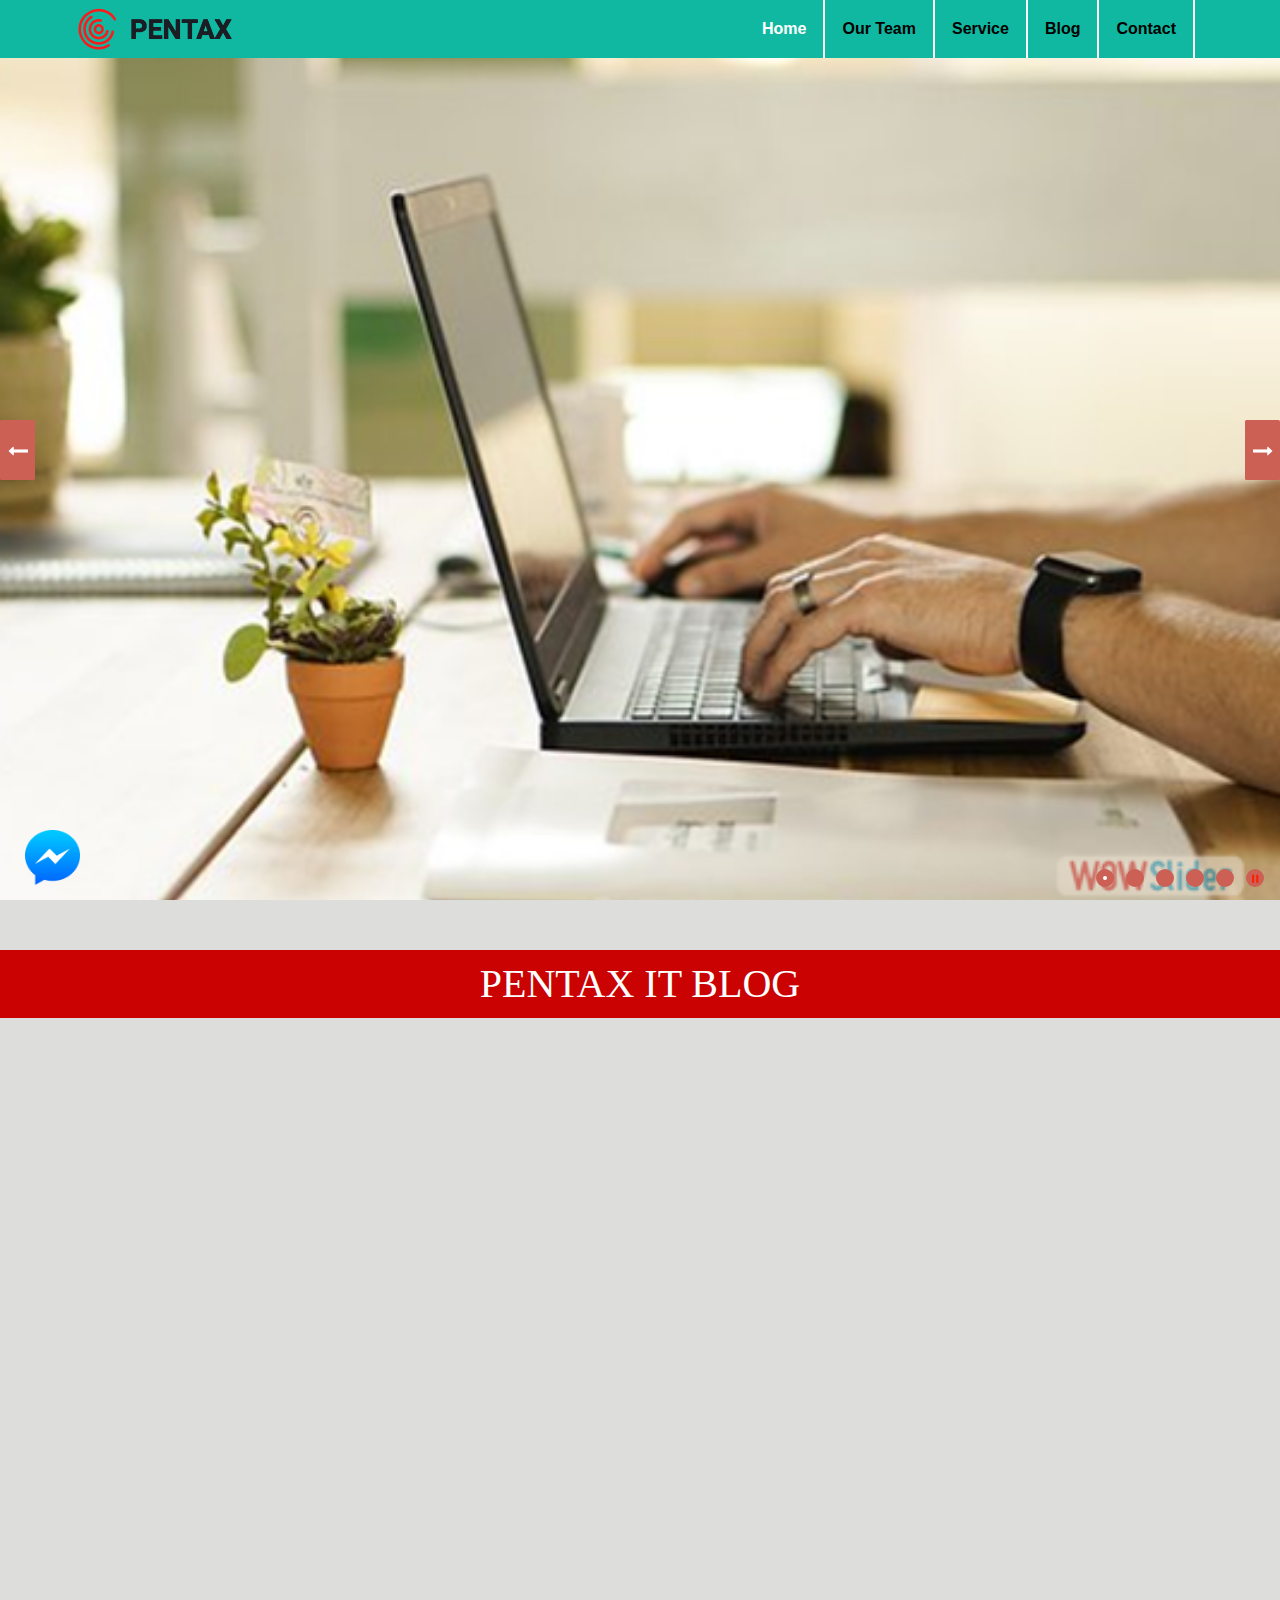
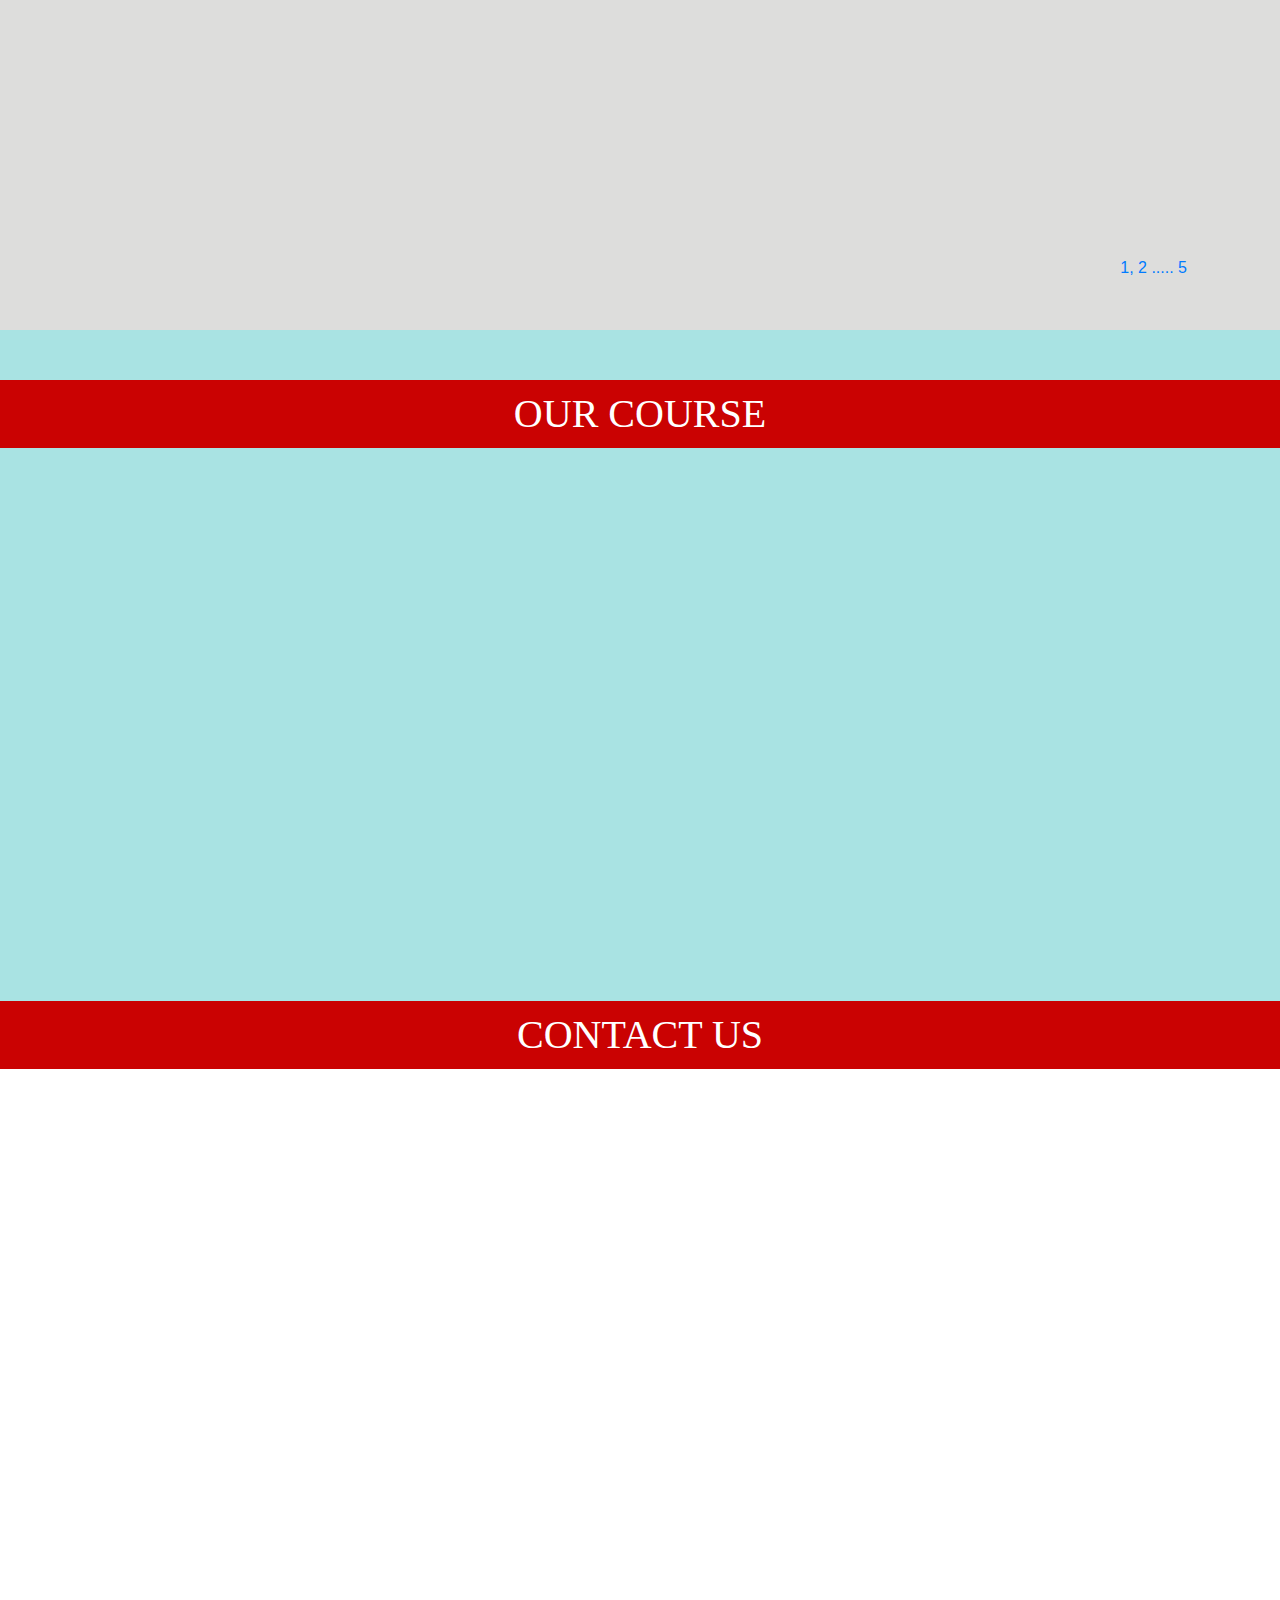
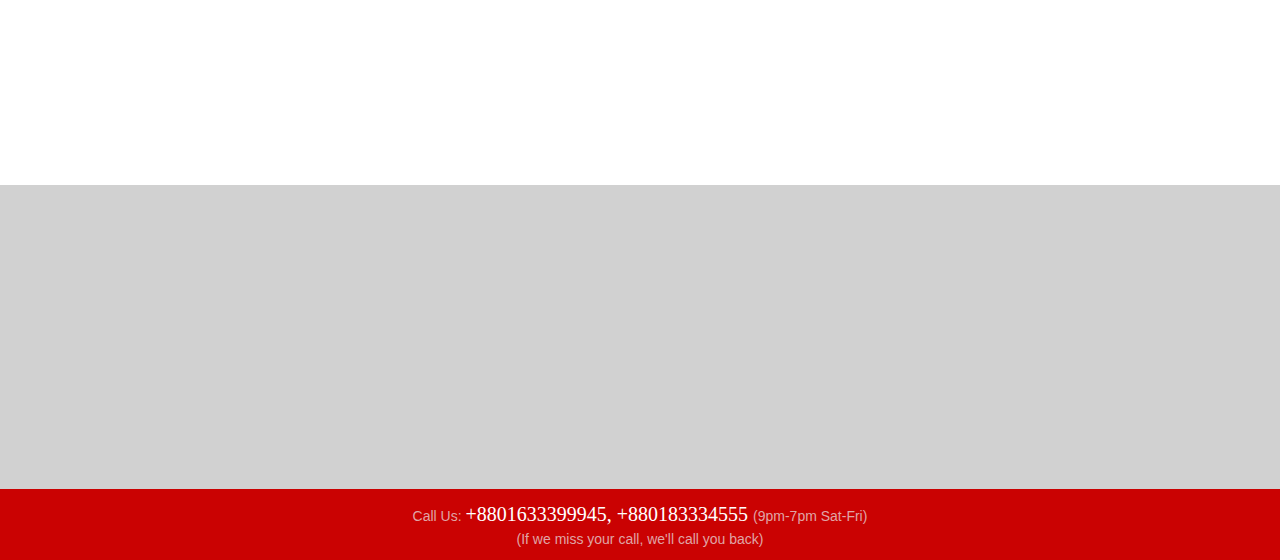
==== index.html @ b39930cd "Add files via upload" ====
<!DOCTYPE html>
<html>
<head>
	<meta charset="UTF-8">
    <meta name="viewport" content="width=device-width, initial-scale=1.0">
    
<!-------- fontawesome link -------->
    <link rel="stylesheet" href="https://use.fontawesome.com/releases/v5.8.2/css/all.css" integrity="sha384-oS3vJWv+0UjzBfQzYUhtDYW+Pj2yciDJxpsK1OYPAYjqT085Qq/1cq5FLXAZQ7Ay" crossorigin="anonymous">
<!-------- Bootstrap CSS -------->
    <link rel="stylesheet" href="https://stackpath.bootstrapcdn.com/bootstrap/4.3.1/css/bootstrap.min.css" integrity="sha384-ggOyR0iXCbMQv3Xipma34MD+dH/1fQ784/j6cY/iJTQUOhcWr7x9JvoRxT2MZw1T" crossorigin="anonymous">


<!-- Start WOWSlider.com HEAD section --> <!-- add to the <head> of your page -->
	<link rel="stylesheet" type="text/css" href="css/wow slider.css" />

<!-------- Animate CSS -------->
	<link rel="stylesheet" href="css/owl.carousel.min.css">
	<link rel="stylesheet" href="css/animate.min.css">
<!-------- Style CSS -------->
    <link rel="stylesheet" href="css/responsiv.css">
	<link rel="stylesheet" href="style.css">
	
	<title>Pentax</title>
</head>
<body>



  
<header id="header-area">
	<div class="header-top">
		<div class="container">
			<div class="row">
				<div class="col-lg-3 col-md-2 p-2">
					<div class="logo">
						<a href="index.html"><img src="imgs/logo.png" alt="logo" class="img-fluid"></a>
					</div>
                </div>
                
                <div class="menu-icon col-lg-9">
                    <i class="fas fa-bars"></i>
                </div>
				<div class="col-lg-9 col-md-10">
					<nav class="menu">
                            <i class="far fa-times-circle"></i>
						<ul class="nav">
							<li><a href="index.html"  class="active" data-filter="*">Home</a></li>
							<li><a href="team.html">Our Team</a></li>
							<li><a href="service.html">Service</a></li>
							<li><a href="blog.html">Blog</a></li>
							<li><a href="contact.html">Contact</a></li>
						</ul>
					</nav>
				</div>
			</div>
		</div>
	</div>
				
	<div id="header-slider">
			<div id="wowslider-container1">
					<div class="ws_images">
						<ul>
							<li><img src="imgs/b2.png" alt="" title="" id="wows1_0"/></li>
							<li><img src="imgs/b4.png" alt="" title="" id="wows1_1"/></li>
							<li><img src="imgs/b3.png" alt="" title="" id="wows1_2"/></li>
							<li><a href="http://wowslider.net"><img src="imgs/b1.png" alt="javascript carousel" title="" id="wows1_3"/></a></li>
							<li><img src="imgs/b5.png" alt="" title="" id="wows1_4"/></li>
						</ul>
					</div>
					<div class="ws_bullets">
						<div>
							<a href="#" title=""><span><img src="imgs/b2.png" alt=""/>1</span></a>
							<a href="#" title=""><span><img src="imgs/b4.png" alt=""/>2</span></a>
							<a href="#" title=""><span><img src="imgs/b3.png" alt=""/>3</span></a>
							<a href="#" title=""><span><img src="imgs/b1.png" alt=""/>4</span></a>
							<a href="#" title=""><span><img src="imgs/b5.png" alt=""/>5</span></a>
						</div>
					</div>
				
					<div class="ws_script" style="position:absolute;left:-99%"><a href="http://wowslider.net">javascript image slider</a> by WOWSlider.com v8.8
					</div>
					<div class="ws_shadow"></div>
					</div>
		



	</div>
</header>
<!-------- header Ends  -------->
			

<section id="blog-body">
	<div class="page-title">
		<h1>PENTAX IT BLOG</h1>
	</div>
		<div class="container">
			<div class="section-content">
				<div class="row">       
					<div class="col-lg-3 col-md-6  wow rollIn" data-wow-duration="1000ms" data-wow-delay="1000ms">
						<article>
							<a href="#"><img src="imgs/Hom-4.png" alt="img"></a>
							<div class="section-text">
								<span>August 29, 2019</span>
								<p>Lorem ipsum dolor, sit amfget consfffectefur adipisicding elit. Voluptatem non hic, provident nescunt lauffgdntium asdiores modi maxime indfdvden ftoffre imiffligfgque aliquid.</p>
							</div>
						</article>
					</div>
					<div class="col-lg-3 col-md-6  wow rollIn" data-wow-duration="1000ms" data-wow-delay="1000ms">
						<article>
							<a href="#"><img src="imgs/Hom-2.png" alt="img"></a>
							<div class="section-text">
								<span>August 29, 2019</span>
								<p>Lorem ipsum dolor, sit amfget consfffectefur adipisicding elit. Voluptatem non hic, provident nescunt lauffgdntium asdiores modi maxime indfdvden ftoffre imiffligfgque aliquid.</p>
							</div>
						</article>
					</div>
					<div class="col-lg-3 col-md-6  wow rollIn" data-wow-duration="1000ms" data-wow-delay="1000ms">
						<article>
							<a href="#"><img src="imgs/Hom-3.png" alt="img"></a>
							<div class="section-text">
								<span>August 29, 2019</span>
								<p>Lorem ipsum dolor, sit amfget consfffectefur adipisicding elit. Voluptatem non hic, provident nescunt lauffgdntium asdiores modi maxime indfdvden ftoffre imiffligfgque aliquid.</p>
							</div>
						</article>
					</div>
					<div class="col-lg-3 col-md-6  wow rollIn" data-wow-duration="1000ms" data-wow-delay="1000ms">
						<article>
							<a href="#"><img src="imgs/Hom-8.png" alt="img"></a>
							<div class="section-text">
								<span>August 29, 2019</span>
								<p>Lorem ipsum dolor, sit amfget consfffectefur adipisicding elit. Voluptatem non hic, provident nescunt lauffgdntium asdiores modi maxime indfdvden ftoffre imiffligfgque aliquid.</p>
							</div>
						</article>
					</div> 
					<div class="col-lg-3 col-md-6  wow rollIn" data-wow-duration="1000ms" data-wow-delay="1000ms">
						<article>
							<a href="#"><img src="imgs/Hom-5.png" alt="img"></a>
							<div class="section-text">
								<span>August 29, 2019</span>
								<p>Lorem ipsum dolor, sit amfget consfffectefur adipisicding elit. Voluptatem non hic, provident nescunt lauffgdntium asdiores modi maxime indfdvden ftoffre imiffligfgque aliquid.</p>
							</div>
						</article>
					</div> 
					<div class="col-lg-3 col-md-6  wow rollIn" data-wow-duration="1000ms" data-wow-delay="1000ms">
						<article>
							<a href="#"><img src="imgs/Hom-6.png" alt="img" class="img-fluid"></a>
							<div class="section-text">
								<span>August 29, 2019</span>
								<p>Lorem ipsum dolor, sit amfget consfffectefur adipisicding elit. Voluptatem non hic, provident nescunt lauffgdntium asdiores modi maxime indfdvden ftoffre imiffligfgque aliquid.</p>
							</div>
						</article>
					</div> 
					<div class="col-lg-3 col-md-6  wow rollIn" data-wow-duration="1000ms" data-wow-delay="1000ms">
						<article>
							<a href="#"><img src="imgs/Hom-7.png" alt="img" class="img-fluid"></a>
							<div class="section-text">
								<span>August 29, 2019</span>
								<p>Lorem ipsum dolor, sit amfget consfffectefur adipisicding elit. Voluptatem non hic, provident nescunt lauffgdntium asdiores modi maxime indfdvden ftoffre imiffligfgque aliquid.</p>
							</div>
						</article>
					</div> 
					<div class="col-lg-3 col-md-6  wow rollIn" data-wow-duration="1000ms" data-wow-delay="1000ms">
						<article>
							<a href="#"><img src="imgs/Hom-1.png" alt="img" class="img-fluid"></a>
							<div class="section-text">
								<span>August 29, 2019</span>
								<p>Lorem ipsum dolor, sit amfget consfffectefur adipisicding elit. Voluptatem non hic, provident nescunt lauffgdntium asdiores modi maxime indfdvden ftoffre imiffligfgque aliquid.</p>
							</div>
						</article>
					</div> 
				</div>
				
				<div class="section-post-pagination text-right">
					<a href="#"><i class="fas fa-angle-left pr-2"></i></a>
					<a href="#">1,</a>
					<a href="#">2</a>
					<a href="#">.....</a>
					<a href="#">5</a>
					<a href="#"><i class="fas fa-angle-right pl-2"></i></a>
				</div>
			</div>
		</div>
</section>
<!-------- main Ends  -------->
				

<section id="course-body">
		<div class="page-title">
			<h1>OUR COURSE</h1>
		</div>
			<div class="container">
				<div class="section-content wow fadeIn" data-wow-duration="1000ms" data-wow-delay="1000ms">
						<div class="owl-carousel owl-theme">
							<div class="item">
								<div class="card"2>
									<img src="imgs/Web-1.png" alt="web" class="img-fluid">
									<div class="card-title">
										<a href="#"><h5>Web Design</h5></a>
										<p>Batch F191-1(Sat-Mon-Wed) 10:00 To 11:30 PM Start Date June 15, 2019</p>
										<button type="submit" class="butn">Enroll Now</button>
									</div>
								</div>
							</div>
							<div class="item">
								<div class="card">
									<img src="imgs/MA-2.png" alt="web" class="img-fluid">
									<div class="card-title">
										<a href="#"><h5>App Development</h5></a>
										<p>Batch F191-1(Sat-Mon-Wed) 10:00 To 11:30 PM Start Date June 15, 2019</p>
										<button type="submit" class="butn">Enroll Now</button>
									</div>
								</div>
										
							</div>
							<div class="item">
								<div class="card">
									<img src="imgs/Pho-3.png" alt="web" class="img-fluid">
									<div class="card-title">
										<a href="#"><h5>Photographer</h5></a>
										<p>Batch F191-1(Sat-Mon-Wed) 10:00 To 11:30 PM Start Date June 15, 2019</p>
										<button type="submit" class="butn">Enroll Now</button>
                                    </div>
								</div>
							</div>
							<div class="item">
								<div class="card">
									<img src="imgs/GD-1.png" alt="web" class="img-fluid">
									<div class="card-title">
										<a href="#"><h5>Interior Design</h5></a>
										<p>Batch F191-1(Sat-Mon-Wed) 10:00 To 11:30 PM Start Date June 15, 2019</p>
										<button type="submit" class="butn">Enroll Now</button>
									</div>
								</div>
							</div>
							<div class="item">
								<div class="card">
									<img src="imgs/GD-3.png" alt="web" class="img-fluid">
									<div class="card-title">
										<a href="#"><h5>Graphics Design</h5></a>
										<p>Batch F191-1(Sat-Mon-Wed) 10:00 To 11:30 PM Start Date June 15, 2019</p>
										<button type="submit" class="butn">Enroll Now</button>
									</div>
								</div>
							</div>
							<div class="item">
								<div class="card">
									<img src="imgs/S1.png" alt="web" class="img-fluid">
									<div class="card-title">
										<a href="#"><h5>Disital Marketing</h5></a>
										<p>Batch F191-1(Sat-Mon-Wed) 10:00 To 11:30 PM Start Date June 15, 2019</p>
										<button type="submit" class="butn">Enroll Now</button>
									</div>
								</div>
							</div>
						</div>
				</div>
			</div>
</section>
<!-------- service Ends  -------->
		
	
<section id="contact-body">
	<div class="page-title">
		<h1>CONTACT US</h1>
	</div>
	<div class="container">
		<div class="section-content">
			<div class="row">
			   <div class="col-lg-6 col-md-6 sign-up  wow slideInLeft" data-wow-duration="1000ms" data-wow-delay="1000ms">
				  <form>
						<h3>CREATE AN ACOUNT</h3>
					<div class="form-row">
						<div class="form-group col-md-6">
							<label for="validationDefault01">First name</label>
							<input type="text" class="form-control" id="validationDefault01" placeholder="Your First name"required>
						</div>

						<div class="form-group col-md-6">
							<label for="validationDefaultUsername">Username</label>
							<div class="input-group">
								<div class="input-group-prepend">
									<span class="input-group-text" id="inputGroupPrepend2">@</span>
								</div>
									<input type="text" class="form-control" id="validationDefaultUsername" placeholder="Your Username" aria-describedby="inputGroupPrepend2" required>
							</div>
						</div>
					</div>

					<div class="form-row">
						<div class="form-group col-md-6">
							<label for="inputEmail4">Email</label>
							<input type="email" class="form-control" id="inputEmail4" placeholder="Your Email">
						</div>
						<div class="form-group col-md-6">
							<label for="inputPassword4">Password</label>
							<input type="password" class="form-control" id="inputPassword4" placeholder="Your Password">
						</div>
					</div>
							
					<div class="form-group">
						<label for="inputAddress">Address</label>
						<input type="text" class="form-control" id="inputAddress" placeholder="Your State Address-">
					</div>
					<div class="form-group">
						<label for="inputAddress2">Address 2</label>
						<input type="text" class="form-control" id="inputAddress2" placeholder="Apartment, or House no.">
					</div>
					<div class="form-row">
						<div class="form-group col-md-6">
							<label for="inputCity">City</label>
							<input type="text" class="form-control" id="inputCity">
						</div>
						<div class="form-group col-md-4">
							<label for="inputState">Country</label>
							<select id="inputState" class="form-control">
								<option selected>Your Country</option>
								<option selected>USA</option>
								<option selected>Canada</option>
								<option selected>Japan</option>
								<option selected>Bangladesh</option>
							</select>
						</div>
						<div class="form-group col-md-2">
							<label for="inputZip">Zip</label>
							<input type="text" class="form-control" id="inputZip">
						</div>
					</div>
					<div class="form-group">
						<div class="form-check">
							<input class="form-check-input" type="checkbox" id="gridCheck">
							<label class="form-check-label" for="gridCheck"> Check me out</label>
						</div>
					</div>
						<button type="submit" class="butn">Sign in</button>
				 </form>
			   </div>
			    <div class="col-lg-5 col-md-5 sign-in  wow slideInRight" data-wow-duration="1000ms" data-wow-delay="1000ms">
					<form>
							<h3>SIGN IN</h3>
						<div class="form-group">
							<label for="singIpUser">Username</label>
								<div class="input-group">
									<div class="input-group-prepend">
										<span class="input-group-text" id="inputGroupPrepend2">@</span>
									</div>
										<input type="text" class="form-control" id="singIpUser" placeholder="Your Username" aria-describedby="inputGroupPrepend2" required>
								</div>
						</div>
						<div class="form-group">
							<label for="signInPassword">Password</label>
							<input type="password" class="form-control" id="signInPassword" placeholder="Your Password" >
						</div>
						<div class="form-group">
							<label for="confirm pass">Confirm Password</label>
							<input type="password" class="form-control" id="confirm pass" placeholder="Your Confirm Password" aria-describedby="inputGroupPrepend2" required>
						</div>
						<button type="submit" class="butn">Log in</button>
					</form>
				</div>
				

			</div>			
		</div>
	</div>
</section>
<!-------- contact form Ends  -------->


<footer id="footer-area">
			<div class="container-fluid">
				<div class="section-content">
					<div class="row">
					<div class="col-lg-3 it-logo wow slideInLeft" data-wow-duration="1000ms" data-wow-delay="1000ms">
						<img src="imgs/logo.png" alt="logo" class="img-fluid pb-3">
						<h6><a href="#"><span>Change</span></a> | <a href="#"><span>Grow</span></a> | <a href="#"><span>Success</span></a></h6>
						<div class="socile">
							<ul class="nav my-3">
								<li>
									<a href="https://www.instagram.com/md.salauddinmostafa/?hl=en" target="_blank"><i class="fab fa-instagram"></i></a>
								</li>
							
								<li>
									<a href="https://web.facebook.com/mdsalauddin1997" target= "_blank"><i class="fab fa-facebook-f"></i></a>
								</li>
							
								<li>
									<a href="https://twitter.com/Mdmostafa1997" target= "_blank"><i class="fab fa-twitter"></i></a>
								</li>
							
								<li>
									<a href="https://mail.google.com/mail/u/0/h/1d5mrpmhysllf/?zy=e&f=1" target= "_blank"><i class="fab fa-google-plus-g"></i></a>
								</li>
							</ul>
						</div>
						<p>Copy Right@ 2019 All Right Reserved.</p>
					</div>

					<div class="col-lg-3 add wow zoomIn" data-wow-duration="1000ms" data-wow-delay="1000ms">
						<p>ADDRESS</p>
						<ul class="nav">
							<li>Momataz Plaza (4th Floor)</li>
							<li>House#7 Road#4 Dhanmondi</li>
							<li>Dhaka 1205. Bangladesh</li>
							<li class="text-right pr-3"><span>M:</span> +8801600111444 <br> 
												+8801600111444 <br> 
												+8801600111444</li>
							<li><span>E:</span> Support@yourmail.com</li>
						</ul>
					</div>

					<div class="col-lg-3 add wow zoomIn" data-wow-duration="1000ms" data-wow-delay="1000ms">
						<p>CHITTAGONG OFFICE</p>
						<ul class="nav">
							<li>9 No, Kapasgola Road (4th Floor) Chawk Bazar, Telpotti More, Chittagong 42003</li>
							<li class="pr-3"><span> M:</span> +8801600111444</li>
							<li class="pr-3"><span> F:</span> <a href="#">FB.com/PENTAX.Chittagong</a></li>
							<li><span> W:</span> <a href="#">Visit Website</a></li>
						</ul>

					</div>
					<div class="col-lg-3 add wow slideInRight" data-wow-duration="1000ms" data-wow-delay="1000ms">
						<p>KHULNA OFFICE</p>
						<ul class="nav">
							<li>The Daily Prabaha Bhaban (3rd Floor), 3 K.D.A. Avenue (Shibbari Circle) (83.43 mi) Khulna 9100.</li>
							<li class="pr-3"><span>M:</span> +8801600111444</li>
							<li><span>F:</span> <a href="#">FB.com/PENTAX.Khulna</a></li>
						</ul>

					</div>

				</div>
				</div>
			</div>
</footer>
<!-------- footer Ends  -------->


<footer id="footer-contact">
	<div class="container">
		<p><i class="fa fa-phone"></i> Call Us: <span> +8801633399945, +880183334555 </span>(9pm-7pm Sat-Fri)</p>
		<p>(If we miss your call, we'll call you back)</p>
	</div>
</footer>
<!-------- footer Ends  -------->



<div class="arrows">
	<img src="imgs/top-arrow.png" alt="arrow" class="img-fluid top">
</div>


<div class="arrowss">
	<a href="#"><img src="imgs/messenger-arrow.png" alt="arrow" class="img-fluid mess"></a>
</div>









<!-- ============JS FILE LINK ============ -->
	<script src="https://code.jquery.com/jquery-3.4.1.min.js"></script>

<!-- ============BOOTSTRAP FILE LINK ============ -->
    <script src="https://code.jquery.com/jquery-3.3.1.slim.min.js" integrity="sha384-q8i/X+965DzO0rT7abK41JStQIAqVgRVzpbzo5smXKp4YfRvH+8abtTE1Pi6jizo" crossorigin="anonymous"></script>
    <script src="https://cdnjs.cloudflare.com/ajax/libs/popper.js/1.14.7/umd/popper.min.js" integrity="sha384-UO2eT0CpHqdSJQ6hJty5KVphtPhzWj9WO1clHTMGa3JDZwrnQq4sF86dIHNDz0W1" crossorigin="anonymous"></script>
    <script src="https://stackpath.bootstrapcdn.com/bootstrap/4.3.1/js/bootstrap.min.js" integrity="sha384-JjSmVgyd0p3pXB1rRibZUAYoIIy6OrQ6VrjIEaFf/nJGzIxFDsf4x0xIM+B07jRM" crossorigin="anonymous"></script>

<!-- ============FOLDER JS FILE LINK ============ -->

	<script src="js/jquery.js"></script>
	<script src="js/wowslider.js"></script>
	<script src="js/script.js"></script>
	<script src="js/wow.min.js"></script>
	<script src="js/owl.carousel.min.js"></script>
<!-- End WOWSlider section -->
	<script src="js/custom.js"></script>

</body>
</html>
---- css/wow slider.css ----
/*
 *	generated by WOW Slider 8.8
 *	template Boundary
 */
@import url(https://fonts.googleapis.com/css?family=Lora&subset=latin,latin-ext,cyrillic);
@font-face {
  font-family: 'ws-ctrl-boundary';
  src: url('ws-ctrl-boundary.eot');
  src: url('ws-ctrl-boundary.eot#iefix') format('embedded-opentype'),
       url('ws-ctrl-boundary.svg#ws-ctrl-boundary') format('svg');
  font-weight: normal;
  font-style: normal;
}
@font-face {
  font-family: 'ws-ctrl-boundary';
  src: url('[data-uri]') format('woff'),
       url('[data-uri]') format('truetype');
}
#wowslider-container1 { 
	display: block;
	zoom: 1; 
	position: relative;
	width: 100%;
	max-width: 100%;
	max-height:none;
	margin:0px auto 0px;
	z-index:90;
	text-align:left; /* reset align=center */
	font-size: 10px;
	text-shadow: none; /* fix some user styles */

	/* reset box-sizing (to boostrap friendly) */
	-webkit-box-sizing: content-box;
	-moz-box-sizing: content-box;
	box-sizing: content-box; 
}
* html #wowslider-container1{ width:1024px }
#wowslider-container1 .ws_images ul{
	position:relative;
	width: 10000%; 
	height:100%;
	left:0;
	list-style:none;
	margin:0;
	padding:0;
	border-spacing:0;
	overflow: visible;
	/*table-layout:fixed;*/
}
#wowslider-container1 .ws_images ul li{
	position: relative;
	width:1%;
	height:100%;
	line-height:0; /*opera*/
	overflow: hidden;
	float:left;
	/*font-size:0;*/
	padding:0 0 0 0 !important;
	margin:0 0 0 0 !important;
}

#wowslider-container1 .ws_images{
	position: relative;
	left:0;
	top:0;
	height:100%;
	max-height:none;
	max-width: 100%;
	vertical-align: top;
	border:none;
	overflow: hidden;
}
#wowslider-container1 .ws_images ul a{
	width:100%;
	height:100%;
	max-height:none;
	display:block;
	color:transparent;
}
#wowslider-container1 img{
	max-width: none !important;
}
#wowslider-container1 .ws_images .ws_list img,
#wowslider-container1 .ws_images > div > img{
	width:100%;
	border:none 0;
	max-width: none;
	padding:0;
	margin:0;
}
#wowslider-container1 .ws_images > div > img {
	max-height:none;
}

#wowslider-container1 .ws_images iframe {
	position: absolute;
	z-index: -1;
}

#wowslider-container1 .ws-title > div {
	display: inline-block !important;
}

#wowslider-container1 a{ 
	text-decoration: none; 
	outline: none; 
	border: none; 
}

#wowslider-container1  .ws_bullets { 
	float: left;
	position:absolute;
	z-index:70;
}
#wowslider-container1  .ws_bullets div{
	position:relative;
	float:left;
	font-size: 0px;
}
/* compatibility with Joomla styles */
#wowslider-container1  .ws_bullets a {
	line-height: 0;
}

#wowslider-container1  .ws_script{
	display:none;
}
#wowslider-container1 sound, 
#wowslider-container1 object{
	position:absolute;
}

/* prevent some of users reset styles */
#wowslider-container1 .ws_effect {
	position: static;
	width: 100%;
	height: 100%;
}

#wowslider-container1 .ws_photoItem {
	border: 2em solid #fff;
	margin-left: -2em;
	margin-top: -2em;
}
#wowslider-container1 .ws_cube_side {
	background: #A6A5A9;
}


#wowslider-container1.ws_gestures {
	cursor: -webkit-grab;
	cursor: -moz-grab;
	cursor: url("[data-uri]"), move;
}
#wowslider-container1.ws_gestures.ws_grabbing {
	cursor: -webkit-grabbing;
	cursor: -moz-grabbing;
	cursor: url("[data-uri]"), move;
}

/* hide controls when video start play */
#wowslider-container1.ws_video_playing .ws_bullets,
#wowslider-container1.ws_video_playing .ws_fullscreen,
#wowslider-container1.ws_video_playing .ws_next,
#wowslider-container1.ws_video_playing .ws_prev {
	display: none;
}


/* youtube/vimeo buttons */
#wowslider-container1 .ws_video_btn {
	position: absolute;
	display: none;
	cursor: pointer;
	top: 0;
	left: 0;
	width: 100%;
	height: 100%;
	z-index: 55;
}
#wowslider-container1 .ws_video_btn.ws_youtube,
#wowslider-container1 .ws_video_btn.ws_vimeo {
	display: block;
}
#wowslider-container1 .ws_video_btn div {
	position: absolute;
	background-image: url(./playvideo.png);
	background-size: 200%;
	top: 50%;
	left: 50%;
	width: 7em;
	height: 5em;
	margin-left: -3.5em;
	margin-top: -2.5em;
}
#wowslider-container1 .ws_video_btn.ws_youtube div {
	background-position: 0 0;
}
#wowslider-container1 .ws_video_btn.ws_youtube:hover div {
	background-position: 100% 0;
}
#wowslider-container1 .ws_video_btn.ws_vimeo div {
	background-position: 0 100%;
}
#wowslider-container1 .ws_video_btn.ws_vimeo:hover div {
	background-position: 100% 100%;
}

#wowslider-container1 .ws_playpause.ws_hide {
	display: none !important;
}
#wowslider-container1 .ws_controls {
	position: absolute;
	top: 0; left: 0; right: 0; bottom: 0;
	overflow: hidden;
}

/* FS btn */
#wowslider-container1 .ws_fullscreen {
	right: auto;
	left: 1em;
	top: 1em;
	background: #cc6055;
	font-size: 0.6rem;
	padding: 5px;
	border-radius: 50%;
}

/* bullets */
#wowslider-container1 .ws_bullets { 
	padding: 0px;
	max-width: 40%;
	text-align: right;
}
#wowslider-container1 .ws_bullets a { 
	position:relative;
	display: inline-block;
	width: 0;
	margin: 3px 6px;
	padding: 9px;
} 
#wowslider-container1 .ws_bullets a > span {
	position:absolute;
	display: block;
	top:0;
	right: 0;
	height:100%;
	width:100%;
	border-radius: 50%;
	background: #cc6055;
}

#wowslider-container1 .ws_bullets a.ws_overbull > span:after,
#wowslider-container1 .ws_bullets a.ws_selbull > span:after {
	content: '';
	position: absolute;
	top: 7px;
	left: 7px;
	background: #fff;
	width: 4px;
	height: 4px;
	border-radius: 50%;
}



/* Play / Pause */
#wowslider-container1 .ws_playpause {
	position:absolute;
	right: 1em;
	bottom: 1em;
	padding: 9px;
	margin: 3px 6px;
	border-radius: 50%;
	background: #cc6055;
	
	color: #ffffff;
	z-index: 100;
}

#wowslider-container1 .ws_playpause > span:before {
	font: 1.2em "ws-ctrl-boundary";
	position: absolute;
	left: 0;
	top: 50%;
	right: 0;
	margin-top: 1px;
	display: block;
	text-align: center;
	-webkit-transform: translateY(-50%);
	transform: translateY(-50%);
}
/* IE10+ hacks */
_:-ms-input-placeholder, :root #wowslider-container1 a.ws_playpause > span:before {line-height: 3.2em;}

#wowslider-container1 .ws_play > span:before {
	content:"\e802";
}
#wowslider-container1 .ws_pause > span:before {
	content:"\e803";
}



/* arrows */
#wowslider-container1 a.ws_next,
#wowslider-container1 a.ws_prev {
	position:absolute;
	width: 3.5em;
  	padding: 3em 0;
	top:50%;
	
	margin-top: -3em;
	color: #ffffff;
	z-index: 100;

	-webkit-transition: background 200ms ease-in-out, -webkit-transform 200ms ease-in-out, box-shadow 200ms ease-in-out;
	transition: background 200ms ease-in-out, transform 200ms ease-in-out, -webkit-transform 200ms ease-in-out, box-shadow 200ms ease-in-out;
}
#wowslider-container1 a.ws_next {
	right: 0;
}
#wowslider-container1 a.ws_prev {
	left: 0;
}


#wowslider-container1 a.ws_next > span,
#wowslider-container1 a.ws_prev > span {
	display: block;
	position: absolute;
	top: 0; left: 0; right: 0; bottom: 0;
	background: #cc6055;
	border-radius: 0.15em;
	color: #fff;
	text-align: center;
	z-index: 2;
}

#wowslider-container1 a.ws_next > span:before,
#wowslider-container1 a.ws_prev > span:before {
	position: absolute;
	display: block;
	font: 2em "ws-ctrl-boundary";
	top: 50%;
	left: 0;
	right: 0;
	margin-top: 1px;
	-webkit-transform: translateY(-50%);
	transform: translateY(-50%);
}
/* IE10+ hacks */
_:-ms-input-placeholder, :root #wowslider-container1 a.ws_next > span:before {line-height: 3.2em;}
_:-ms-input-placeholder, :root #wowslider-container1 a.ws_prev > span:before {line-height: 3.2em;}

#wowslider-container1 a.ws_next > span:before {
	content:'\e801';
}
#wowslider-container1 a.ws_prev > span:before {
	content:'\e800';
}

#wowslider-container1 a.ws_prev,
#wowslider-container1 a.ws_next {
  -webkit-transition: 300ms padding 300ms ease, 300ms margin-top 300ms ease;
  transition: 300ms padding 300ms ease, 300ms margin-top 300ms ease;
}
#wowslider-container1 a.ws_prev:hover,
#wowslider-container1 a.ws_next:hover {
  padding: 3.4em 0;
  margin-top: -3.4em;
  -webkit-transition: 300ms padding ease, 300ms margin-top ease;
  transition: 300ms padding ease, 300ms margin-top ease;
}



#wowslider-container1 a.ws_prev img,
#wowslider-container1 a.ws_next img {
  position: absolute;
  top: 0;
  width: 6.4em;
  border: 1em solid #cc6055;
  -webkit-transition: 300ms right ease, 300ms left ease;
  transition: 300ms right ease, 300ms left ease;
}

#wowslider-container1 a.ws_prev img {
  left: -8.4em;
}
#wowslider-container1 a.ws_next img {
  right: -8.4em;
}

#wowslider-container1 a.ws_prev:hover img {
  left: 3.5em;
  -webkit-transition: 300ms left 300ms ease;
  transition: 300ms left 300ms ease;
}
#wowslider-container1 a.ws_next:hover img {
  right: 3.5em;
  -webkit-transition: 300ms right 300ms ease;
  transition: 300ms right 300ms ease;
}/* bottom center */
#wowslider-container1  .ws_bullets {
	bottom:1em;
	right: 1em;
	margin-right: 30px;
}#wowslider-container1 .ws-title{
	font: 1em 'Lora', serif;
	max-width: 50%;
	position: absolute;
	left: 0;
	margin-right:10em;
	z-index: 50;
	bottom: 0;
	top: auto;
	opacity: 1;
}
#wowslider-container1 .ws-title div,#wowslider-container1 .ws-title span{
	display:inline-block;
	padding: 0.6em 0.8em;
	background-color: #cc6055;
	color: #fff;
}
#wowslider-container1 .ws-title div{
	display:block;
	margin-top:0.5em;
	font-size: 1.3em;
	color: #fff;
}
#wowslider-container1 .ws-title span{
	font-size: 2em;
}#wowslider-container1 .ws_images > ul{
	animation: wsBasic 20s infinite;
	-moz-animation: wsBasic 20s infinite;
	-webkit-animation: wsBasic 20s infinite;
}
@keyframes wsBasic{0%{left:-0%} 10%{left:-0%} 20%{left:-100%} 30%{left:-100%} 40%{left:-200%} 50%{left:-200%} 60%{left:-300%} 70%{left:-300%} 80%{left:-400%} 90%{left:-400%} }
@-moz-keyframes wsBasic{0%{left:-0%} 10%{left:-0%} 20%{left:-100%} 30%{left:-100%} 40%{left:-200%} 50%{left:-200%} 60%{left:-300%} 70%{left:-300%} 80%{left:-400%} 90%{left:-400%} }
@-webkit-keyframes wsBasic{0%{left:-0%} 10%{left:-0%} 20%{left:-100%} 30%{left:-100%} 40%{left:-200%} 50%{left:-200%} 60%{left:-300%} 70%{left:-300%} 80%{left:-400%} 90%{left:-400%} }

#wowslider-container1 .ws_bullets  a img{
	position:absolute;
	display:block;
	text-indent:0;
	bottom:15px;
	left:-32px;
	visibility:hidden;
	max-width:none;
}
#wowslider-container1 .ws_bullets a:hover img{
	visibility:visible;
}

#wowslider-container1 .ws_bulframe div div{
	height:48px;
	overflow:visible;
	position:relative;
}
#wowslider-container1 .ws_bulframe div {
	left:0;
	overflow:hidden;
	position:relative;
	width:64px;
}
#wowslider-container1  .ws_bullets .ws_bulframe{
	position:absolute;
	display:none;
	bottom:25px;
	margin-left:8px;
	cursor:pointer;

	/* fixed bulframe hidding in Chrome */
	-webkit-transform: translateZ(0);
	-ms-transform: translateZ(0);
	-o-transform: translateZ(0);
	transform: translateZ(0);
}#wowslider-container1 .ws_bulframe div div{
	height: auto;
}

@media all and (max-width:760px) {
	#wowslider-container1 .ws_fullscreen {
		display: block;
	}
}
@media all and (max-width:400px){
	#wowslider-container1 .ws_controls,
	#wowslider-container1 .ws_bullets,
	#wowslider-container1 .ws_thumbs{
		display: none
	}
}
---- css/responsiv.css ----
@media (max-width: 768px) {

    .menu{
        display: none;
    }
    #contact-body .sign-in{
        height: 600px;
    }



}
---- style.css ----
@import url('https://fonts.googleapis.com/css?family=Amaranth|El+Messiri|Montserrat+Alternates&display=swap');
*{
    margin:0;
}
a:hover{
    text-decoration: none;
}
h1{
    text-align: center;
    color: #fff;
    padding: 10px 0;
    font-family: 'Chilanka', cursive;
    font-size: 40px;
    margin-bottom: 50px;
    background: #ca0202;
}
span{
    color: #fa2104;
    font-family: 'Chilanka', cursive;
}
.butn{
    border: 1px solid #000000;
    color: #fff;
    padding: 5px 10px;
    transition: .5s;
    background: #ff0101;
}
.butn:hover{
    background: #02b360;
}


/*=================== INDEX HEADING =================== */
.menu-icon{
    display: none;
}
.menu-icon i{
    float: right;
    color: #fff;
    padding: 10px;
    font-size: 25px;
    cursor: pointer;
}
.menu i{
    display: none;
    float: right;
    color: #fff;
    padding: 10px;
    font-size: 25px;
    cursor: pointer;
}
.header-top{
    background: #10b8a1;
    position: fixed;
    z-index: 99;
    width: 100%;
}
.menu{
    float: right;
}
.menu ul li a.active{
   color: #fff;
}
.menu ul li{
    padding: 17px;
    border-right: 2px solid #fff;
}
.menu ul li a{
    font-size: 16px;
    color: #000;
    font-weight: bold;
    transition: .2s;
}
.menu ul li a:hover{
    color: #fff;
}

/* ================= BLOG BODY ================= */
#blog-body{
    background: #dddddc;
    padding: 50px 0;
}
#blog-body img{
    width: 100%;
    height: auto;
}
#blog-body article{
    overflow: hidden;
}
article img{
    transition: .5s;
}
article:hover img{
    transform: scale(1.05);
}

.section-text{
    padding: 20px 0;
}
.section-text p{
    text-align: justify;
    color: #000;
}


/*=================== COURSE BODY  ===================*/
#course-body{
    padding: 50px 0;
    background: #46c2c277;
}
#course-body .card{
    border: 2px solid #eb0000;
    transition: .5s;
}
#course-body .card:hover{
    box-shadow: 0 0 10px #000;
    /* transform: scale(1.02); */
    border: 2px none;
}
#course-body h5{
    color: #fff;
    padding: 10px 0;
    text-align: center;
    transition: .3s;
    font-size: 20px;
    background: #10b8a1;
}
#course-body p{
    padding: 8px;
    font-size: 15px;
    color: #000;
    text-align: justify;
}

/*================== CONTACT BODY  ==================*/
#contact-body{
    background: url(imgs/contact\ f.png);
    background-position: center;
    background-repeat: no-repeat;
    background-size: cover;
    background-attachment: fixed;
    padding-bottom: 30px;
    overflow: hidden;
}
#contact-body h3{
    color: #fff;
    font-weight: bold;
    margin-bottom: 30px;
    padding-bottom: 5px;
    display: inline-block;
    border-bottom: 2px solid #c40909;
    font-family: 'Chilanka', cursive;
}
#contact-body label{
    color: #fff;
}
#contact-body .sign-up form{
    /* background: #0ab1c78a; */
    padding: 30px;
    margin: 0 auto;
}
#contact-body .sign-in{
    margin: 0 30px;
}
#contact-body .sign-in form{
    /* background: #09cae4c2; */
    padding: 40px 20px;
    width: 80%;
    margin: 0 auto;
    position: absolute;
    top: 50%;
    left: 50%;
    transform: translate(-50%, -50%)
}


/*=================== Footer ==================== */
#footer-area{
    background: #cacacade;
    padding: 30px 0;
    overflow: hidden;
}
#footer-area .socile ul{

}
#footer-area .socile ul li{
    padding: 8px;
    
}
#footer-area .socile ul li a{
    font-size: 20px;
    background: #fa0202;
    padding: 5px 10px;
    color: #fff;
    border-radius: 5px;
    transition: .5s;
    border: 1px solid #000;
}
#footer-area .socile ul li a:hover{
    background: #02b360;
}
#footer-area .it-logo p{
    padding: 10px 0;
    margin: 0;
}
#footer-area .add p{
    color: #fa2104;
    font-size: 20px;
    font-weight: bold;
}
#footer-area .add{
    padding-top: 30px;
}

#footer-contact{
    background: #ca0202;
    padding: 10px 0;
}
#footer-contact span{
    color: #fff;
    font-size: 20px;
}
#footer-contact p{
    margin: 0;
    color: #e0a5a6;
    font-size: 14px;
    text-align: center;
}
#footer-contact p i{
    color: #fff;
}
/*==================== INDEX ITEM ENDS  ====================*/



/*================== SERVICE ITEM  ==================*/
#service-body{
    padding: 40px 0;
    /* background: #c5c5c5; */
}
#service-body img{
    width: 100%;
    height: auto;
    border: 1px solid #c40909;
}
.work-item{
    margin-bottom: 30px;
}
.work-button{
    padding: 20px 0;
    text-align: center;
}
.work-button button{
    background: transparent;
    border: 1px solid #000;
    color: #e25439;
    border-radius: 2px;
    transition: .5s;
}
.work-button button:hover{
    background: #1d3fd4;
    color: #fff;
}
.work-button button.active{
    background: #e25439;
    color: #fff;
}
/*==================== SERVICE ITEM ENDS  ====================*/


/*=================== OUR TEAM MEMBER  ===================*/
#team-body{
    padding: 50px 0;
}
.team-member-img{
    width: 100px;
    height: 100px;
    margin: 0 auto;
}
.team-member-img img{
    width: 100px;
    height: 100px;
    display: block;
    margin: 0 auto;
    border-radius: 50%;
}
.team-member-text{
    margin: 0 5px;
    text-align: center;
}
.owl-nav{
    display: none;
}
#team-body .owl-dots{
    text-align: center;
}
#team-body .owl-dots .owl-dot{
    width: 15px;
    height: 15px;
    margin: 0 5px;
    background: #454444 !important;
}
#team-body .owl-dots .owl-dot:first-child{
   margin-left: 0 !important;
}
#team-body .owl-dots .owl-dot:last-child{
   margin-right: 0 !important;
}
#team-body .owl-dots .owl-dot.active{
    background: #e25439 !important;
}

#course-body .text-center{
    border: 1px solid #790505;
    border-radius: 0;
    transition: .5s;
}
#course-body .text-center:hover{
    border: 0;
    box-shadow: 0 5px 15px #0009;
    transform: scale(1.05);   
}

/*==================== OUR TEAM ITEM ENDS  ====================*/




/*==================== CONTACT ITEM  ====================*/
.cont{
    margin: 50px 0;
}









/*==================== Scroll Top ARROW  ====================*/

.arrows{
    display: none;
}

.arrows .top{
    float: right;
    position: fixed;
    bottom: 15px;
    right: 25px;
    width: 55px;
    height: 55px;
    border-radius: 500px;
    cursor: pointer;
}

.arrowss .mess{
    float: left;
    position: fixed;
    bottom: 15px;
    left: 25px;
    width: 55px;
    height: 55px;
    z-index: 99;
    cursor: pointer;
}
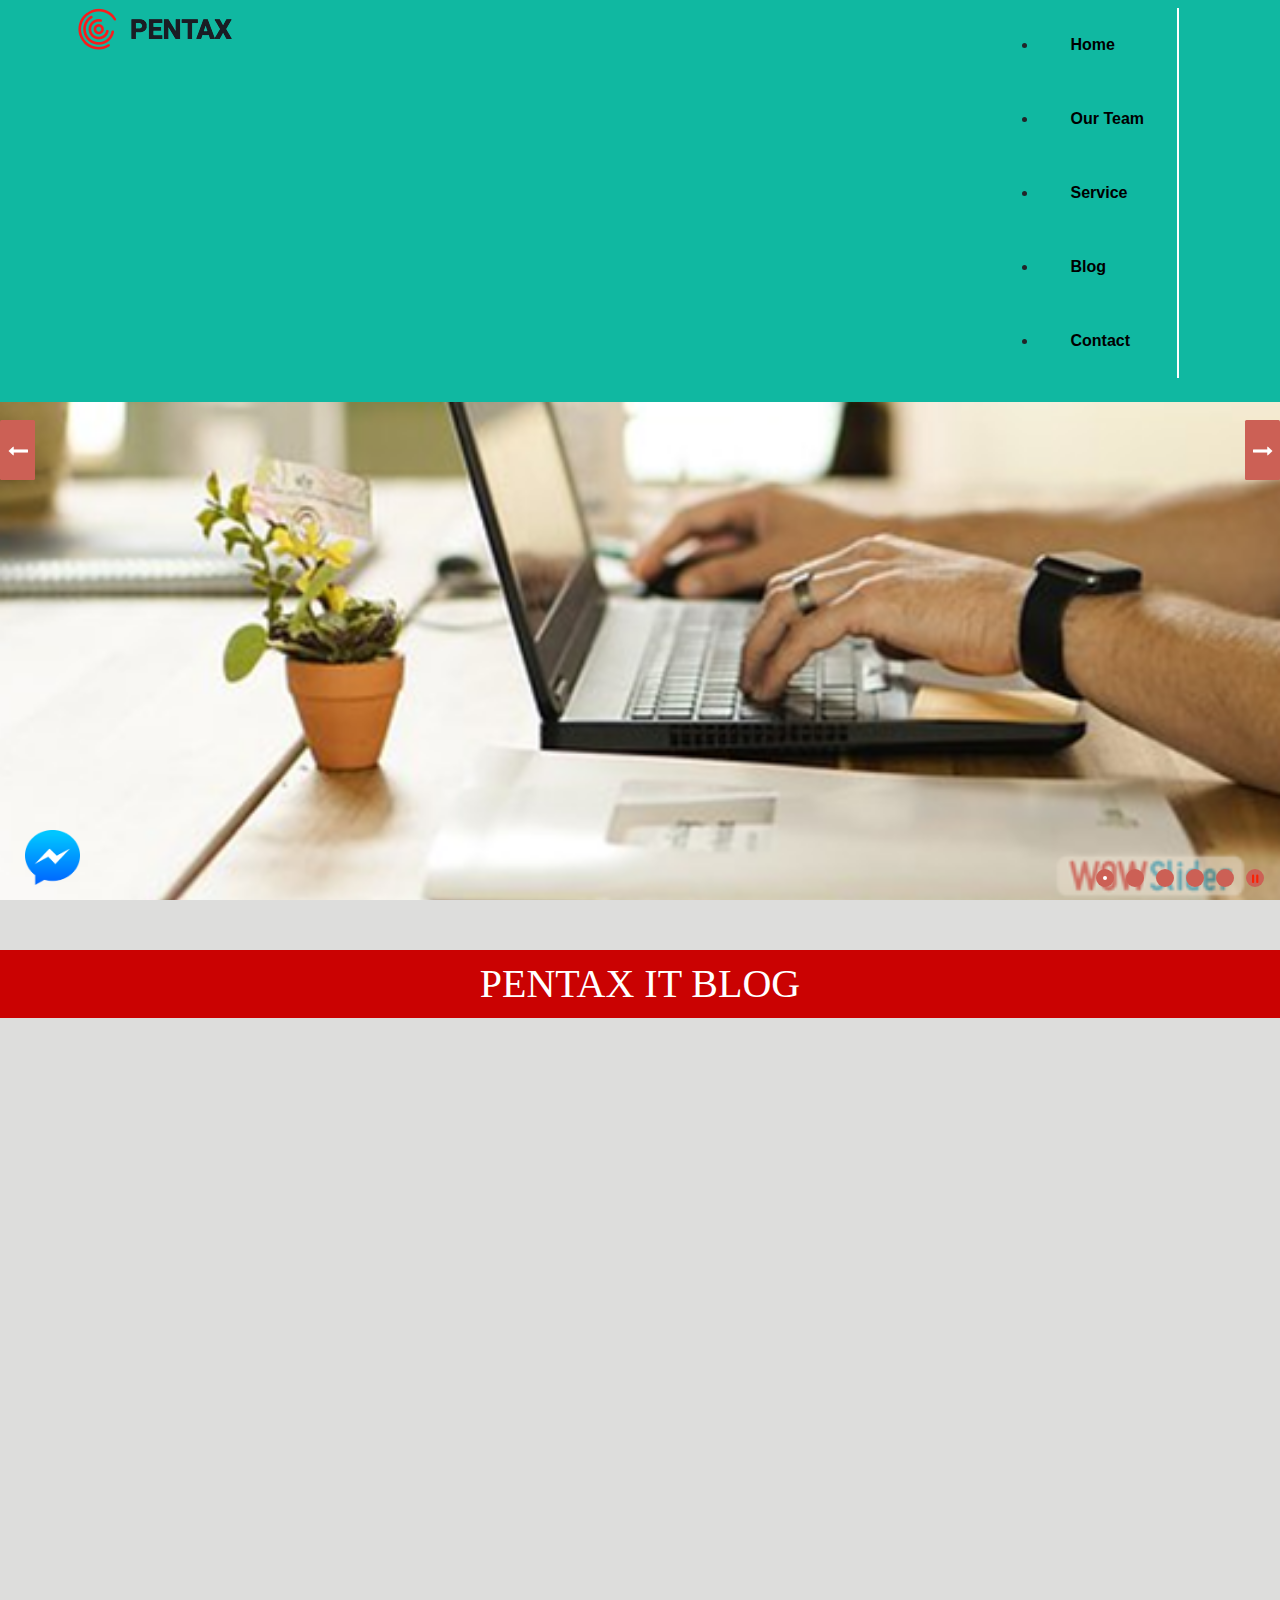
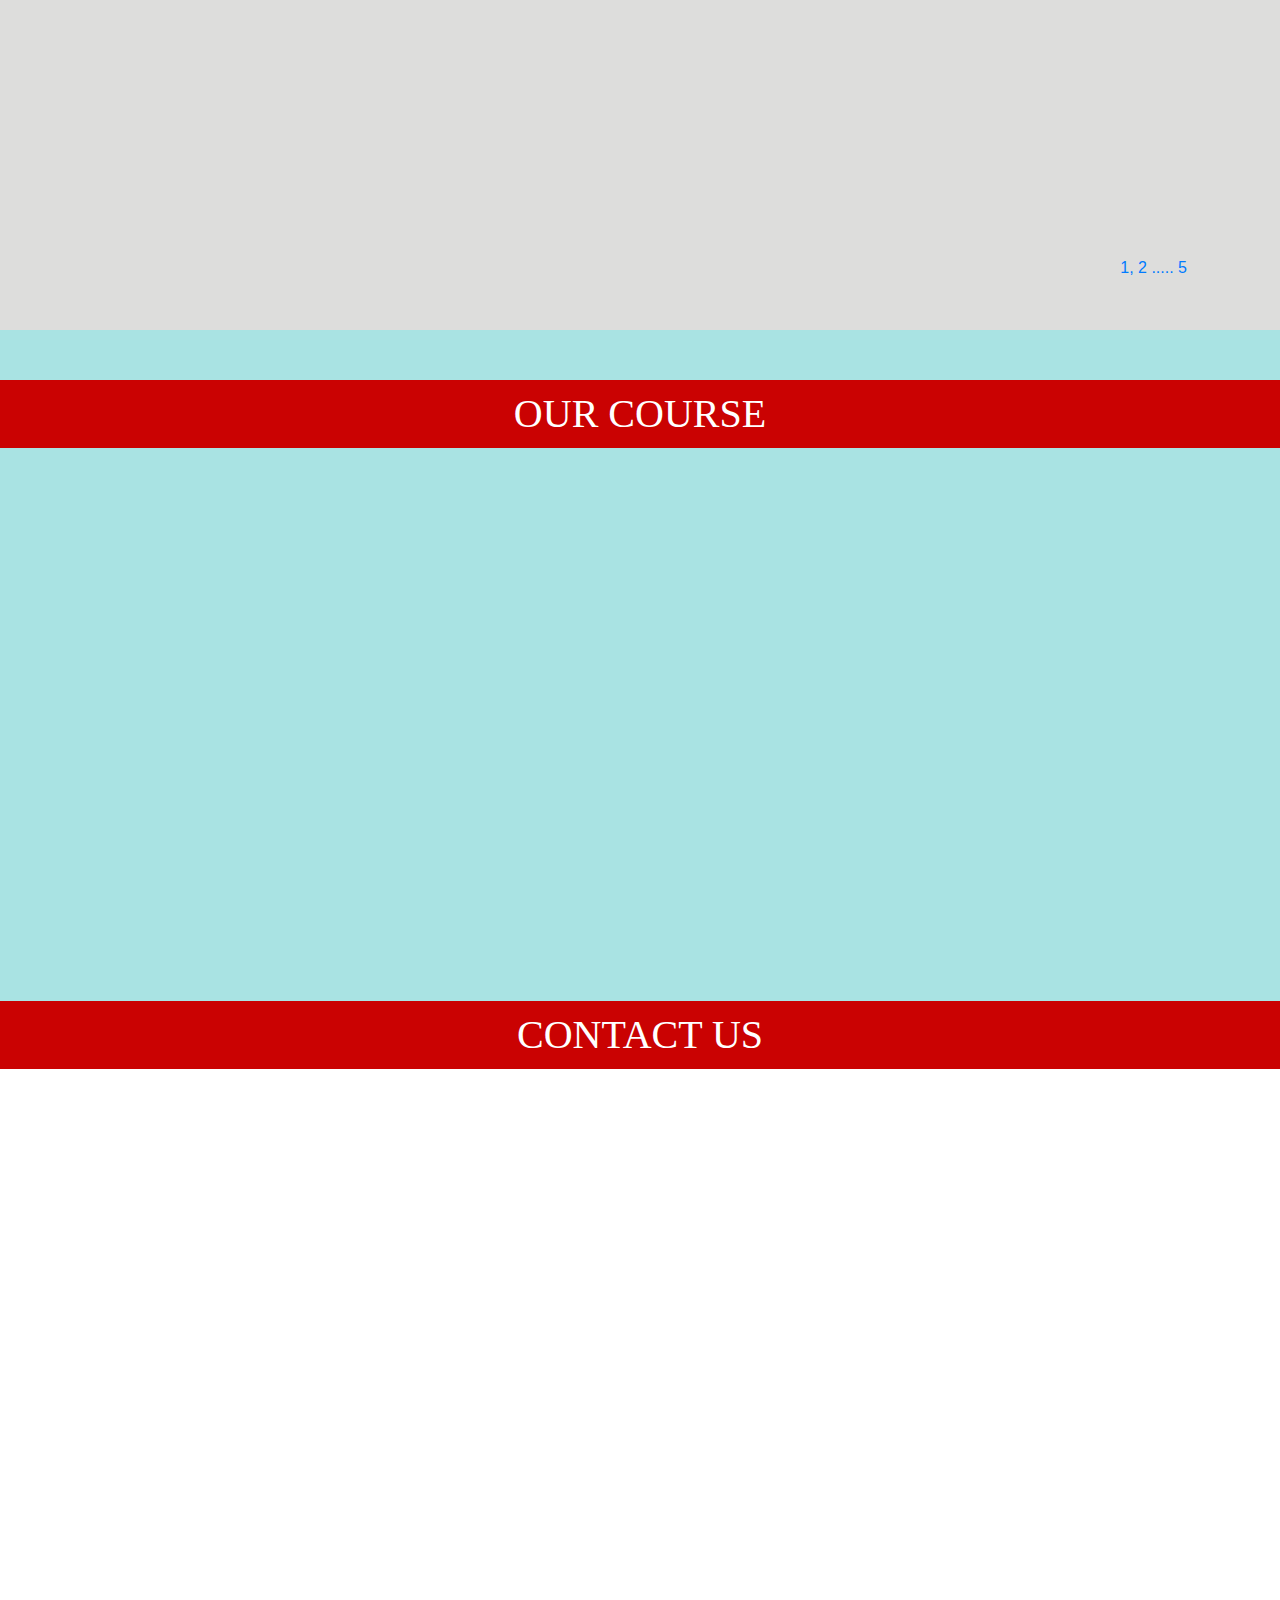
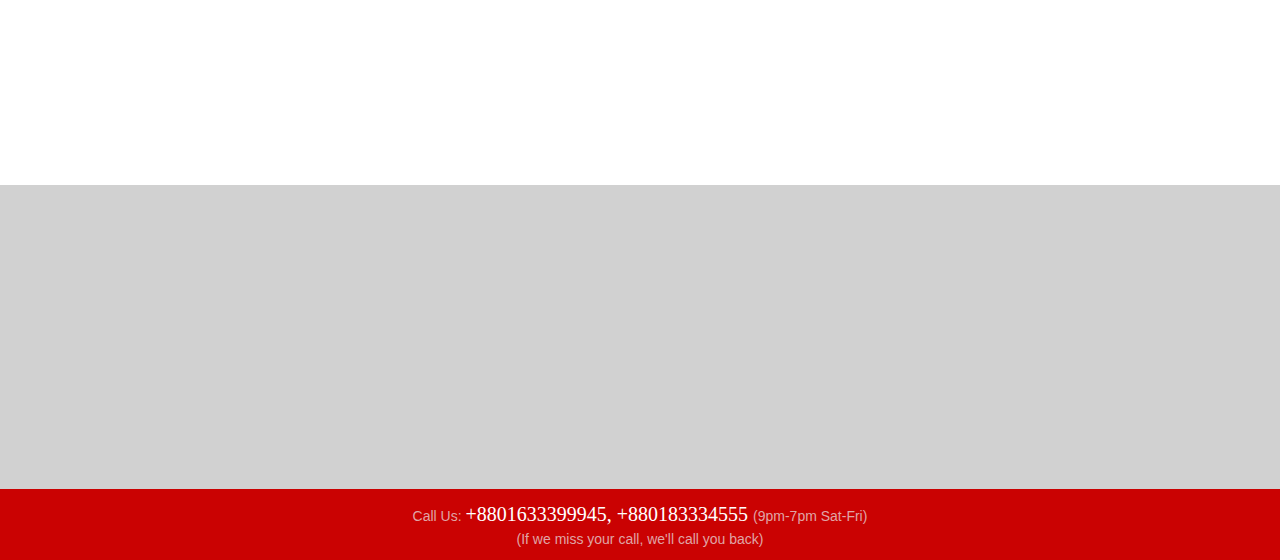
==== commit 5caab62b: "Update index.html" ====
--- a/index.html
+++ b/index.html
@@ -41,16 +41,32 @@
                     <i class="fas fa-bars"></i>
                 </div>
 				<div class="col-lg-9 col-md-10">
-					<nav class="menu">
-                            <i class="far fa-times-circle"></i>
-						<ul class="nav">
-							<li><a href="index.html"  class="active" data-filter="*">Home</a></li>
-							<li><a href="team.html">Our Team</a></li>
-							<li><a href="service.html">Service</a></li>
-							<li><a href="blog.html">Blog</a></li>
-							<li><a href="contact.html">Contact</a></li>
-						</ul>
-					</nav>
+					<nav class="navbar navbar-expand-lg navbar-light menu ">
+      <button class="navbar-toggler" type="button" data-toggle="collapse" data-target="#navbarSupportedContent"
+        aria-controls="navbarSupportedContent" aria-expanded="false" aria-label="Toggle navigation">
+        <span class="navbar-toggler-icon"></span>
+      </button>
+
+      <div class="collapse navbar-collapse" id="navbarSupportedContent">
+        <ul class="navbar-navs">
+          <li class="nav-item active">
+            <a class="nav-link" href="about me.html">Home <span class="sr-only">(current)</span></a>
+          </li>
+          <li class="nav-item">
+            <a class="nav-link" href="profile.html">Our Team</a>
+          </li>
+          <li class="nav-item">
+            <a class="nav-link" href="experience.html">Service</a>
+          </li>
+          <li class="nav-item">
+            <a class="nav-link" href="education.html">Blog</a>
+          </li>
+          <li class="nav-item">
+            <a class="nav-link" href="clients.html">Contact</a>
+          </li>
+        </ul>
+      </div>
+    </nav>
 				</div>
 			</div>
 		</div>
@@ -482,4 +498,4 @@
 	<script src="js/custom.js"></script>
 
 </body>
-</html>+</html>
